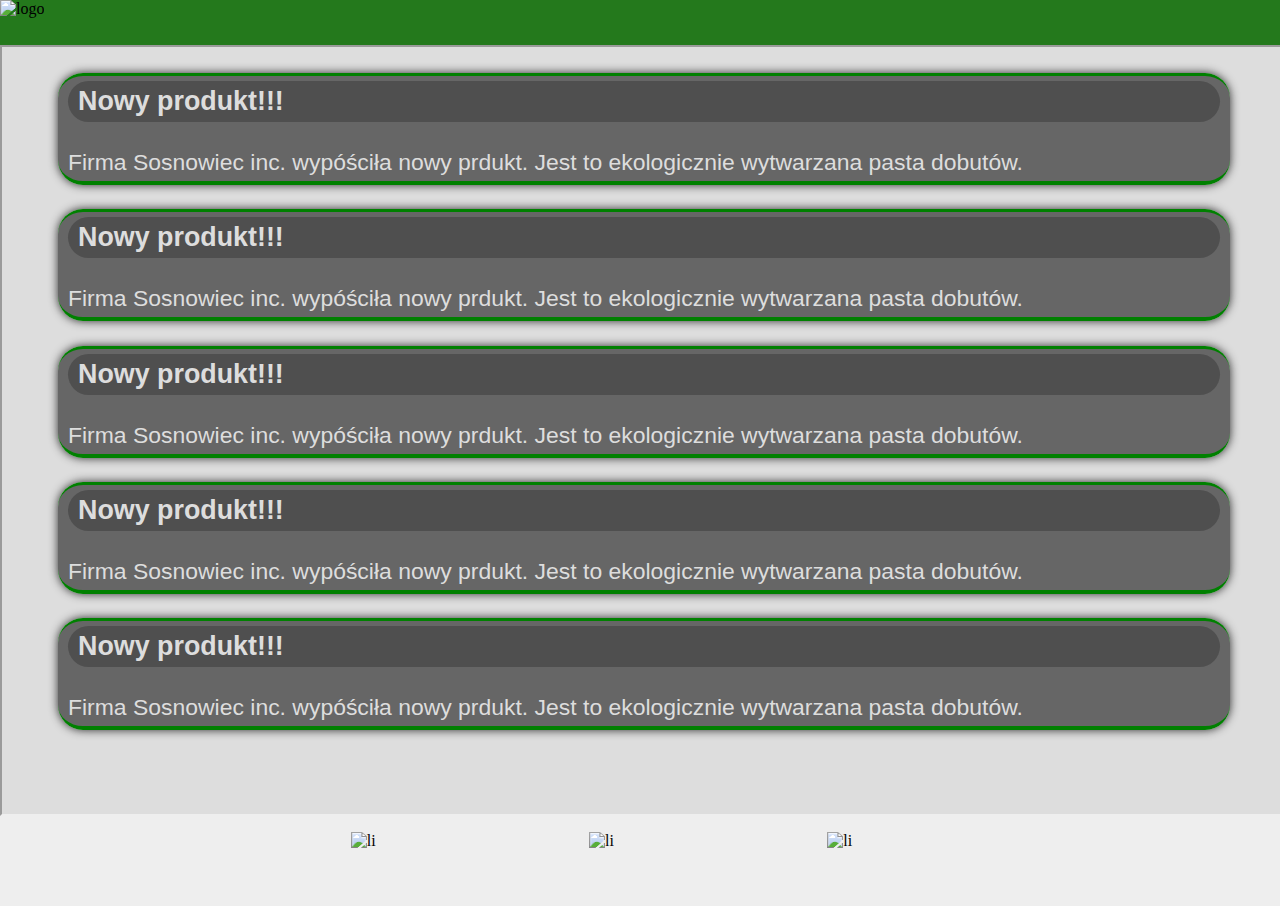
==== News.html @ a3819309 "added more" ====
<!DOCTYPE html>
<!doctype html>
<html lang="en">
<head>
    <meta charset="UTF-8">
    <meta name="viewport"
          content="width=device-width, user-scalable=no, initial-scale=1.0, maximum-scale=1.0, minimum-scale=1.0">
    <meta http-equiv="X-UA-Compatible" content="ie=edge">
    <title>EcoCart</title>
    <link rel="stylesheet" href="news.css" type="text/css">
</head>
<body>
<header>
    <img id="logo" src="photos/logodlaagusislodziutkiejuwuowo.png" alt="logo">
</header>
<section>
    <iframe src="posts.html" id="News2"></iframe>
    <section id="bottombar">
        <ul class="menu">
            <li><img id="menu1" src="photos/lupkaggg.png" alt="li"></li>
            <li><img id="menu2" src="photos/kodkreskowyhihikreska.png" alt="li"></li>
            <li><img id="menu3" src="photos/listajakasidk.png" alt="li"></li>
        </ul>
    </section>
</section>
</body>
</html>
---- news.css ----
* {
    margin: 0;
}
header {
    background-color: #24791c;
    width: 100vw;
    height: 5vh;
}
#logo {
    width: 5.5ex;
    height: 5.5ex;
}
#News {
    display: block;
    visibility: initial;
    width: 100vw;
    height: 85vh;
    background-color: #ddd;
    align-content: center;
    padding: 1px;
}
#News2 {
    display: block;
    visibility: initial;
    width: 100vw;
    height: 85vh;
    background-color: #ddd;
    align-content: center;
    padding: 1px;

}
.post{
    background-color: rgba(93, 93, 93, 0.93);
    width: 90vw;
    margin: 2ex auto;
    padding: 5px 10px 5px 10px;
    font-size: 3vh;
    color: #dddddd;
    font-family: sans-serif;
    border-bottom: 4px green solid;
    border-radius: 25px;
    display: block;
    border-top: 3px green solid;
    box-shadow: 0px 0px 10px #2d2d2d;


}
.post H3{
    background-color: #4f4f4f;
    border-radius: 25px;
    padding: 5px 10px 5px 10px;

}

#bottombar {
    background-color: #eee;
    width: 100vw;
    height: 10vh;
    margin: 0;

}
.menu {
    list-style: none;
    display: inline-block;
    align-items: center;
    padding: 0;


}
li {
    display: inline-flex;
    align-items: center;
    height: 10vh;
    width: 32vw;
    margin: auto;
}
#menu1 {
    width: 8ex;
    height: 8ex;
    margin-left: auto;
}
#menu2 {
    margin-right: auto;
    margin-left: auto;
    width: 8ex;
    height: 8ex;
}
#menu3 {
    width: 8ex;
    height: 8ex;
    margin-right: auto;
}
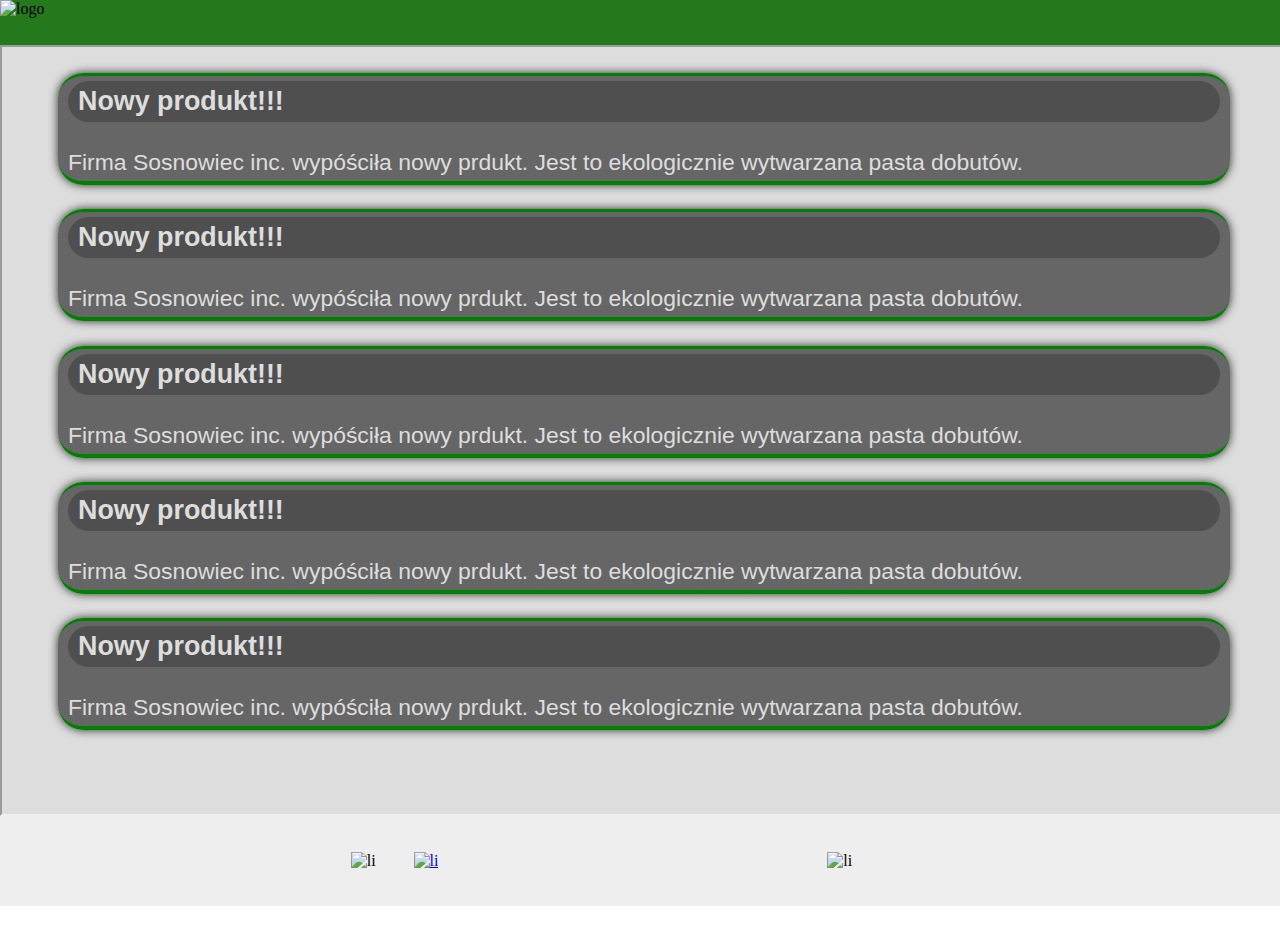
==== commit b8a67183: "finished (not really)" ====
--- a/News.html
+++ b/News.html
@@ -18,7 +18,12 @@
     <section id="bottombar">
         <ul class="menu">
             <li><img id="menu1" src="photos/lupkaggg.png" alt="li"></li>
-            <li><img id="menu2" src="photos/kodkreskowyhihikreska.png" alt="li"></li>
+            <li>
+                <a href="index.html">
+                    <img id="menu2" src="photos/kodkreskowyhihikreska.png" alt="li">
+                </a>
+            </li>
+
             <li><img id="menu3" src="photos/listajakasidk.png" alt="li"></li>
         </ul>
     </section>
--- a/news.css
+++ b/news.css
@@ -57,14 +57,12 @@
     width: 100vw;
     height: 10vh;
     margin: 0;
-
 }
 .menu {
     list-style: none;
     display: inline-block;
     align-items: center;
     padding: 0;
-
 
 }
 li {
@@ -73,6 +71,13 @@
     height: 10vh;
     width: 32vw;
     margin: auto;
+    cursor: pointer;
+    border-radius: 5vw;
+
+    transition: background-color 0.3s;
+}
+li:hover {
+    background-color: darkgray;
 }
 #menu1 {
     width: 8ex;
@@ -89,4 +94,4 @@
     width: 8ex;
     height: 8ex;
     margin-right: auto;
-}
+}